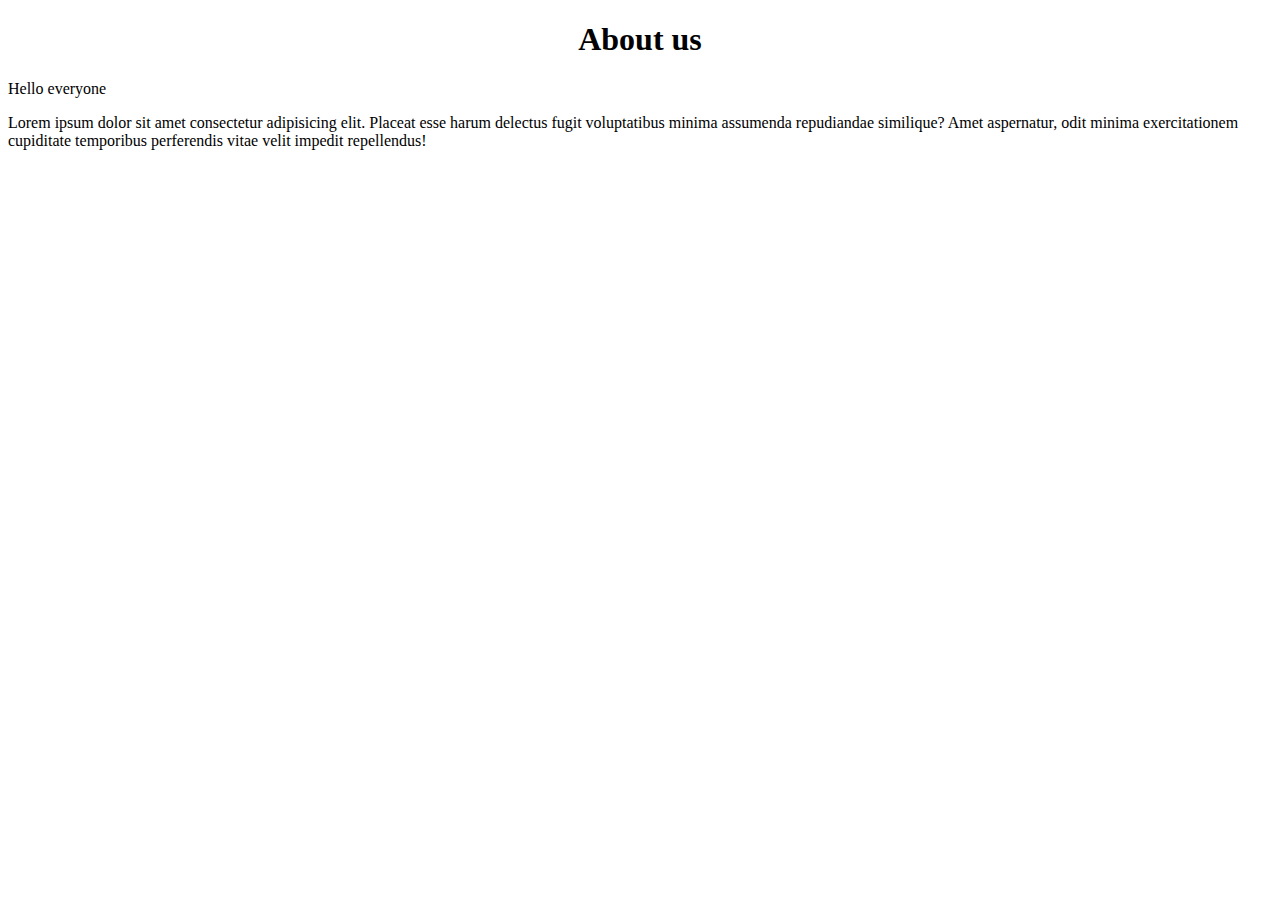
==== About.html @ d17c73a8 "Exam Time portal" ====
<!DOCTYPE html>
<html lang="en">
<head>
    <meta charset="UTF-8">
    <meta http-equiv="X-UA-Compatible" content="IE=edge">
    <meta name="viewport" content="width=device-width, initial-scale=1.0">
    <title>About Us</title>
</head>
<body>
    <h1 align="center" >About us</h1>
    <p>Hello everyone</p>
    <p>Lorem ipsum dolor sit amet consectetur
         adipisicing elit. Placeat esse harum delectus fugit voluptatibus minima assumenda repudiandae similique? Amet aspernatur,
         odit minima exercitationem cupiditate temporibus perferendis vitae velit impedit repellendus!</p>
</body>
</html>
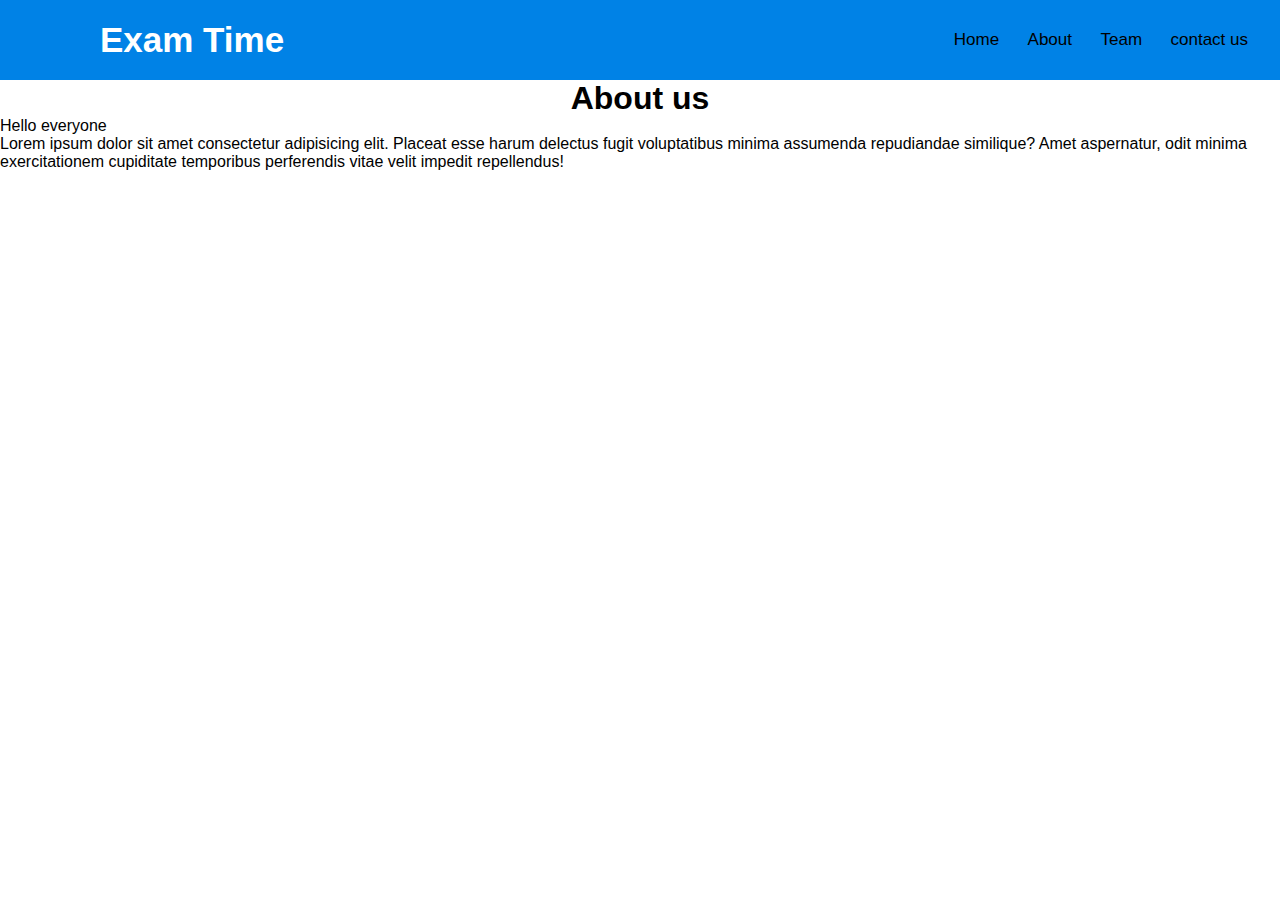
==== commit 1c01a1ff: "Add files via upload" ====
--- a/About.html
+++ b/About.html
@@ -1,16 +1,28 @@
-<!DOCTYPE html>
-<html lang="en">
-<head>
-    <meta charset="UTF-8">
-    <meta http-equiv="X-UA-Compatible" content="IE=edge">
-    <meta name="viewport" content="width=device-width, initial-scale=1.0">
-    <title>About Us</title>
-</head>
-<body>
-    <h1 align="center" >About us</h1>
-    <p>Hello everyone</p>
-    <p>Lorem ipsum dolor sit amet consectetur
-         adipisicing elit. Placeat esse harum delectus fugit voluptatibus minima assumenda repudiandae similique? Amet aspernatur,
-         odit minima exercitationem cupiditate temporibus perferendis vitae velit impedit repellendus!</p>
-</body>
+<!DOCTYPE html>
+<html lang="en">
+<head>
+    <meta charset="UTF-8">
+    <meta http-equiv="X-UA-Compatible" content="IE=edge">
+    <meta name="viewport" content="width=device-width, initial-scale=1.0">
+    <title>About Us</title>
+    <script src="https://code.jquery.com/jquery-1.10.2.js"></script>
+
+</head>
+<body>
+    <nav>
+        <div id="nav-placeholder">
+        </div>
+    
+        <script>
+            $(function () {
+                $("#nav-placeholder").load("nav.html");
+            });
+        </script>
+    </nav>
+    <h1 align="center" >About us</h1>
+    <p>Hello everyone</p>
+    <p>Lorem ipsum dolor sit amet consectetur
+         adipisicing elit. Placeat esse harum delectus fugit voluptatibus minima assumenda repudiandae similique? Amet aspernatur,
+         odit minima exercitationem cupiditate temporibus perferendis vitae velit impedit repellendus!</p>
+</body>
 </html>